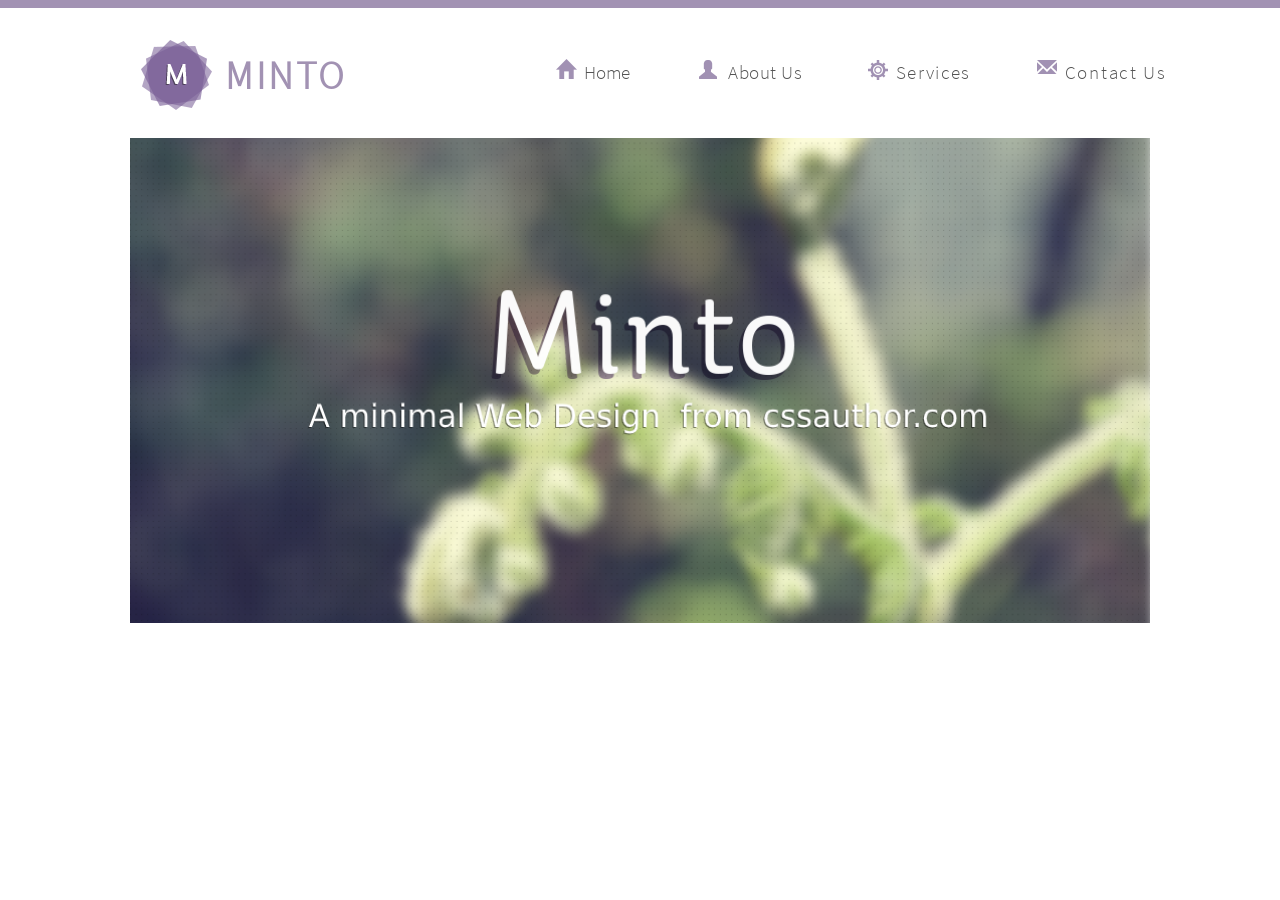
==== MintoAFreeMinimal/index.html @ bc85d2aa "feat: add index.html, style.css, content" ====
<!DOCTYPE html>
<html lang="en">

<head>
  <meta charset="UTF-8">
  <meta name="viewport" content="width=device-width, initial-scale=1.0">
  <link rel="stylesheet" href="style.css">
  <title>MINTO</title>
</head>

<body>
  <header id="header">

    <div class="envelope_header">
      <div class="header_up"></div>
      <!--полоска сверху-->
      <div class="logo">
        <img src="img/logo.png" alt="logo" class="logotype">
        <h1>MINTO</h1>
      </div>
      <nav class="nav">
        <a href="#header" class="home">Home</a>
        <a href="#about" class="about_us">About Us</a>
        <a href="#services" class="services">Services</a>
        <a href="#contacts" class="contact_us">Contact Us</a>
      </nav>
    </div>
  </header>

  <div class="slider">
    <img src="img/banner.png" class="first" alt="banner">
    <!-- <p class="main">Minto</p>
      <p class="discription">A minimal Web Design  from cssauthor.com</p> -->
  </div> 
</body>

</html>
---- MintoAFreeMinimal/style.css ----
/* * {
  margin: 0;
  padding: 0;
} */

/* FONTS */
@font-face {
	font-family: "Samo Sans";
	src: url("fonts/Sans-Light.ttf");
}

body {
  background-color: white;
  margin: 0;
}

/* Header */
.header_up {
  height: 8px;
  background-color: #a292b3;
}

.envelope_header {
  width: 1300px;
  height: 109px;
  margin: 0 auto;
}

.logo {
  width: 201px;
  height: 70px;
  padding: 32px 10px 0 141px;
}

.logo h1 {
  font-size: 39px;
  color: #a292b3;
  font-family: "Samo Sans";
  margin: -63px 0 0 84px;
  letter-spacing: 0.08em;
}

.nav {
  margin: -50px 0 0 584px;
}
nav a {
  font-family: "Samo Sans";
  font-size: 19px;
  color: #545454;
  font-weight: 500;
  text-decoration: none;
  cursor: pointer;
  /* text-transform: uppercase; */
  /* font-family: "Segoe UI"; */
}

.about_us {
  padding-left: 94px;
  letter-spacing: 0.027em;
}

.services {
  padding-left: 90px;
  letter-spacing: 0.07em;
}

.contact_us {
  padding-left: 90px;
  letter-spacing: 0.09em;
}

.home::before {
  background-image: url(img/home.png);
  position: absolute;
  background-repeat: no-repeat;
  content: "";
  width: 25px;
  height: 25px;
  margin: -2px 0 0 -30px;
}

.about_us::before {
  background-image: url(img/about.png);
  position: absolute;
  background-repeat: no-repeat;
  content: "";
  width: 25px;
  height: 25px;
  margin: -2px 0 0 -30px;
}

.services::before {
  background-image: url(img/services.png);
  position: absolute;
  background-repeat: no-repeat;
  content: "";
  width: 25px;
  height: 25px;
  margin: -2px 0 0 -30px;
}

.contact_us::before {
  background-image: url(img/contacts.png);
  position: absolute;
  background-repeat: no-repeat;
  content: "";
  width: 25px;
  height: 25px;
  margin: -2px 0 0 -30px;
}
/* Header */

/* Slider */
.slider {
  width: 1020px;
  height: 485px;
  margin: 0 auto;
}

.slider img {
  width: 100%;
  height: 100%;
  position: absolute;
  width: 1020px;
  height: 485px;
}

.first {
  margin: 29px 0 0 0;
}


/* Slider */
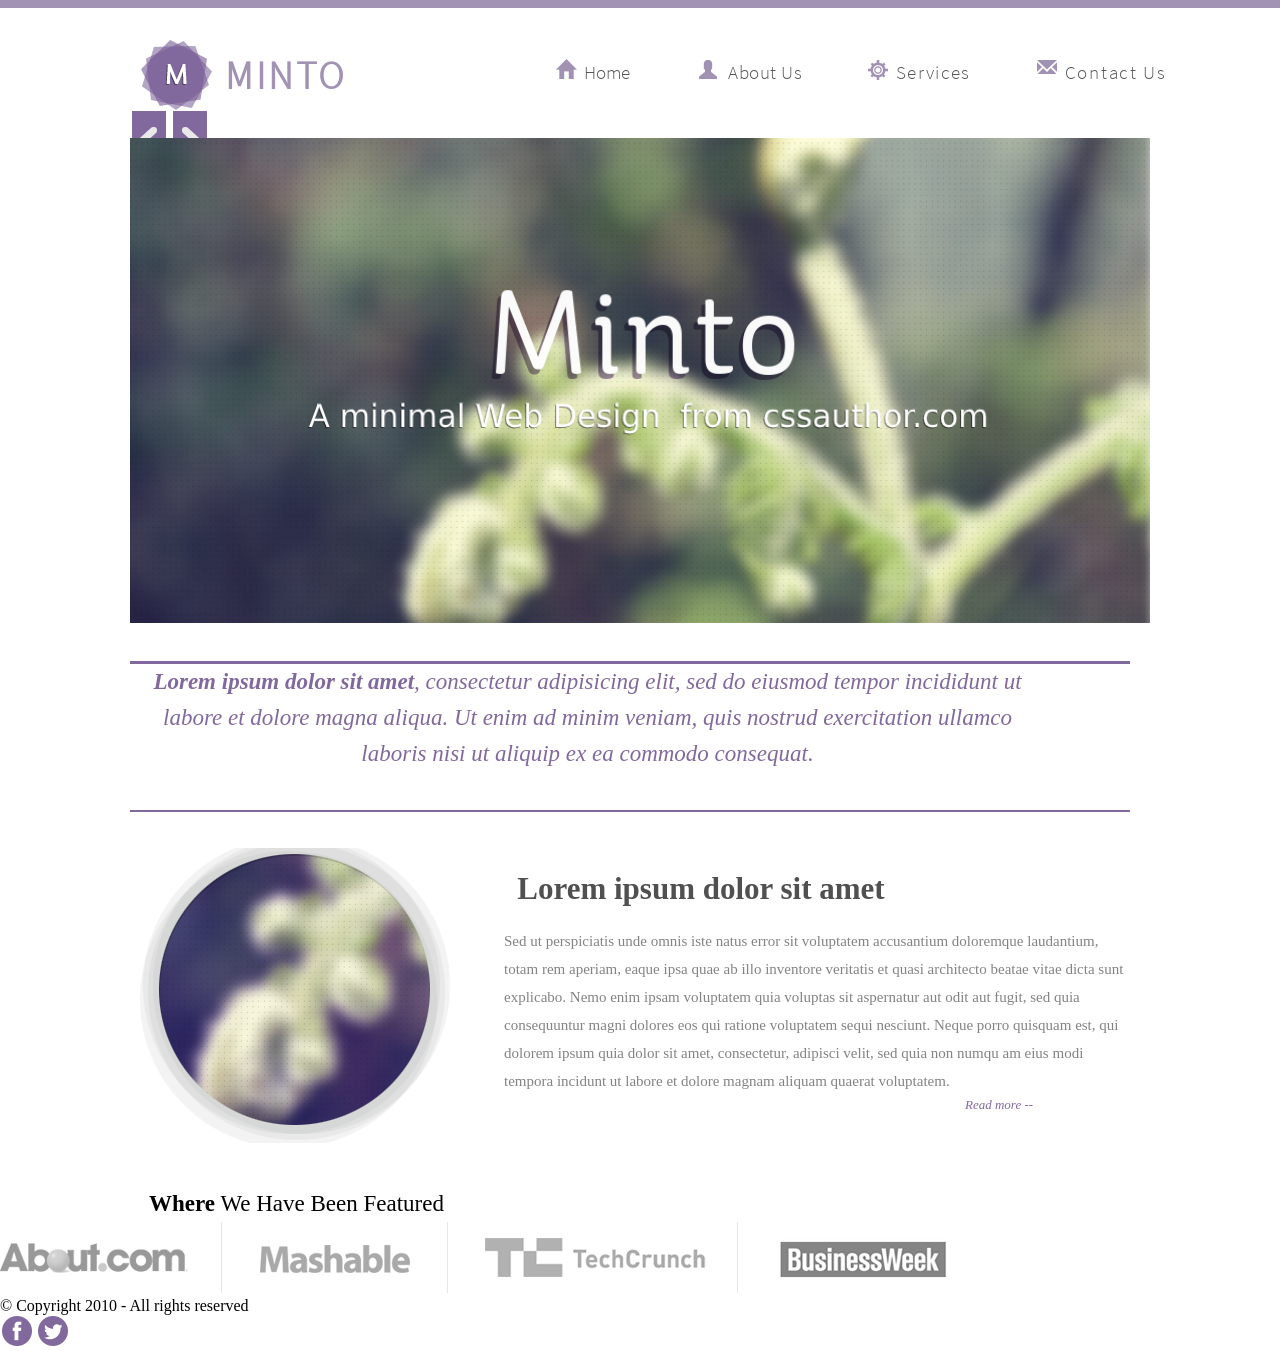
==== commit 34e8355f: "feat: add info" ====
--- a/MintoAFreeMinimal/index.html
+++ b/MintoAFreeMinimal/index.html
@@ -29,9 +29,46 @@
 
   <div class="slider">
     <img src="img/banner.png" class="first" alt="banner">
+    <img src="img/left.png" class="left" alt="left">
+    <img src="img/right.png" class="right" alt="right"> -->\
     <!-- <p class="main">Minto</p>
       <p class="discription">A minimal Web Design  from cssauthor.com</p> -->
-  </div> 
+    <img src="img/second.png" class="second" alt="banner_seccond">
+  </div>
+
+  <div id="about">
+    <div class="about_top"></div>
+    <div class="about_discription">
+      <span>Lorem ipsum dolor sit amet</span>, consectetur adipisicing elit,
+       sed do eiusmod tempor incididunt ut labore et dolore magna aliqua.
+        Ut enim ad minim veniam, quis nostrud exercitation ullamco laboris nisi ut aliquip ex ea commodo consequat.
+    </div>
+    <div class="about_bottom"></div>
+  </div>
+
+  <div class="content">
+    <img src="img/circle.png" class="content_img" alt="circle image">
+    <p class="content_description">Lorem ipsum dolor sit amet</p>
+    <p class="content_text">Sed ut perspiciatis unde omnis iste natus error sit voluptatem accusantium doloremque laudantium,
+       totam rem aperiam, eaque ipsa quae ab illo inventore veritatis et quasi architecto beatae vitae dicta sunt explicabo.
+        Nemo enim ipsam voluptatem quia voluptas sit aspernatur aut odit aut fugit, sed quia consequuntur magni
+         dolores eos qui ratione voluptatem sequi nesciunt.
+          Neque porro quisquam est, qui dolorem ipsum quia dolor sit amet, consectetur,
+           adipisci velit, sed quia non numqu am eius modi tempora incidunt ut
+            labore et dolore magnam aliquam quaerat voluptatem. </p>
+            <a class="read_more_link">Read more          --</a>
+  </div>
+
+  <div class="clients" id="services">
+    <h1 class="title"><span>Where</span> We Have Been Featured</h1>
+    <img src="img/clientslogo.png" class="clients_logo" alt="clients">
+  </div>
+
+  <footer>
+    <div class="copyright">© Copyright 2010 - All rights reserved</div>
+    <img src="img/facebook.png" class="facebook" alt="facebook">
+    <img src="img/twitter.png" class="twitter" alt="twitter">
+  </footer>
 </body>
 
 </html>
--- a/MintoAFreeMinimal/style.css
+++ b/MintoAFreeMinimal/style.css
@@ -117,17 +117,116 @@
   margin: 0 auto;
 }
 
-.slider img {
+.first, .second {
   width: 100%;
   height: 100%;
   position: absolute;
   width: 1020px;
   height: 485px;
-}
-
-.first {
   margin: 29px 0 0 0;
 }
 
-
-/* Slider */+.second {
+  display: none;
+}
+
+.left {
+  margin: 0 0 0 0;
+}
+
+.right {
+  margin: 0 0 0 0;
+}
+/* Slider */
+
+/* About Us */
+#about {
+  /* margin: 67px 0 0 440px; */
+  width: 1020px;
+  margin: 67px auto;
+}
+.about_top {
+  width: 1000px;
+  height: 2.5px;
+  background-color: #82699d;
+}
+.about_discription {
+  width: 915px;
+  height: 146px;
+  font-size: 23px;
+  line-height: 36px;
+  color: #82699d;
+  font-family: "Segoe UI";
+  font-style: italic;
+  text-align: center;
+  /* margin: 189px 0 0 160px; */
+}
+
+.about_description, span {
+  font-weight: bold;
+}
+
+.about_bottom {
+  width: 1000px;
+  height: 2.5px;
+  background-color: #82699d;
+}
+
+.content {
+  width: 1000px;
+  height: 279px;
+  margin: 0 auto;
+}
+
+.content_img {
+  margin: -31px 0 0 0;
+}
+
+.content_description {
+  font-size: 31px;
+  line-height: 36px;
+  color: #505051;
+  font-family: "Segoe UI";
+  font-weight: bold;
+  text-align: center;
+  margin: -276px 0 0 122px;
+}
+
+.content_text {
+  width: 627px;
+  height: 160px;
+  font-size: 15px;
+  line-height: 28px;
+  color: #838383;
+  font-family: "Segoe UI";
+  margin: 20px 0 0 364px;
+}
+
+.read_more_link {
+  font-size: 13px;
+  line-height: 36px;
+  color: #82699d;
+  font-family: "Segoe UI";
+  font-style: italic;
+  text-align: center;
+  margin: 0 0 0 825px;
+  text-decoration: none;
+  cursor: pointer;
+}
+/* About Us */
+
+/* Clients */
+.title {
+  font-size: 23px;
+  line-height: 36px;
+  color: #000000;
+  font-family: "Segoe UI";
+  font-weight: 500;
+  text-align: center;
+  margin: 28px 0 0 -687px;
+}
+
+.title span {
+  font-weight: bold;
+}
+/* Clients */
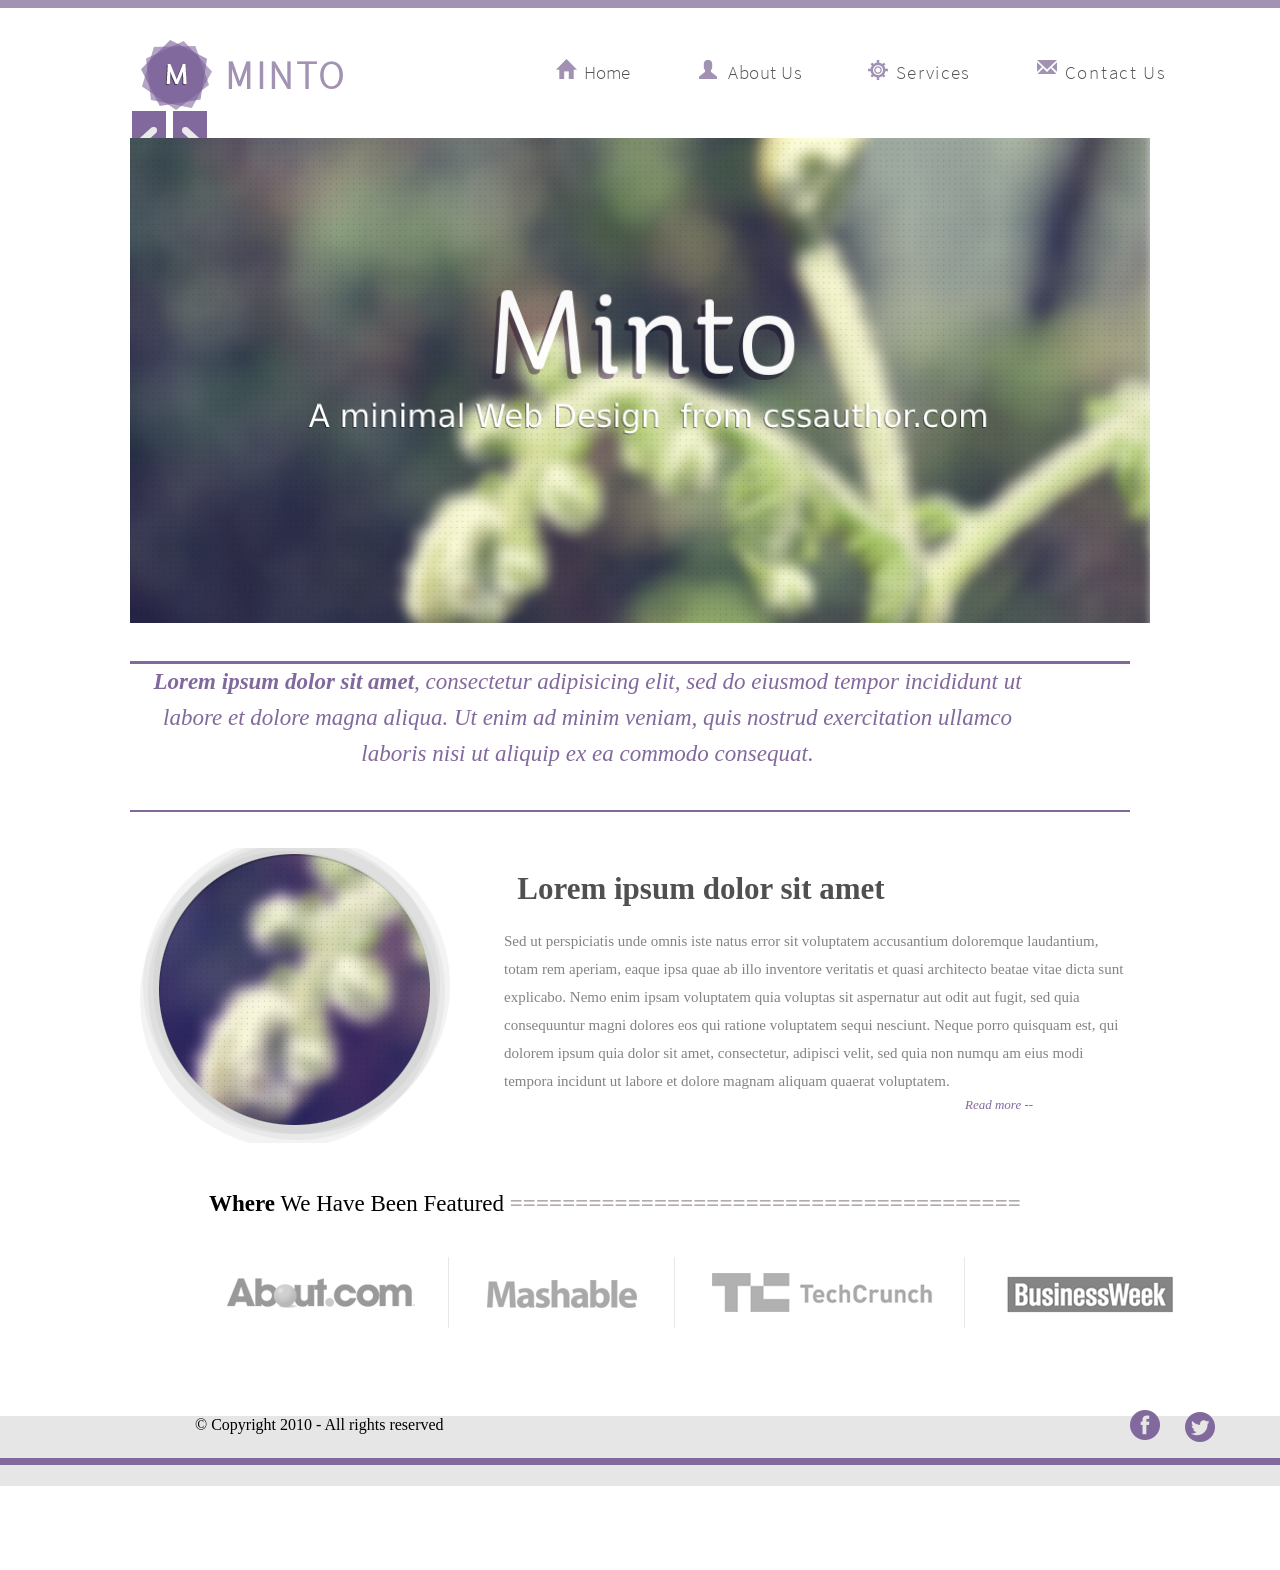
==== commit 9f6edbe7: "feat: fix index and style files" ====
--- a/MintoAFreeMinimal/index.html
+++ b/MintoAFreeMinimal/index.html
@@ -56,18 +56,20 @@
           Neque porro quisquam est, qui dolorem ipsum quia dolor sit amet, consectetur,
            adipisci velit, sed quia non numqu am eius modi tempora incidunt ut
             labore et dolore magnam aliquam quaerat voluptatem. </p>
-            <a class="read_more_link">Read more          --</a>
+            <a class="read_more_link">Read more --</a>
   </div>
 
   <div class="clients" id="services">
-    <h1 class="title"><span>Where</span> We Have Been Featured</h1>
+    <h1 class="title"><span>Where</span> We Have Been Featured <span class="forward">
+      =======================================</span></h1>
     <img src="img/clientslogo.png" class="clients_logo" alt="clients">
   </div>
 
-  <footer>
+  <footer id="contacts">
     <div class="copyright">© Copyright 2010 - All rights reserved</div>
     <img src="img/facebook.png" class="facebook" alt="facebook">
     <img src="img/twitter.png" class="twitter" alt="twitter">
+    <div class="footer_bottom"></div>
   </footer>
 </body>
 
--- a/MintoAFreeMinimal/style.css
+++ b/MintoAFreeMinimal/style.css
@@ -124,6 +124,7 @@
   width: 1020px;
   height: 485px;
   margin: 29px 0 0 0;
+  display: block;
 }
 
 .second {
@@ -223,10 +224,48 @@
   font-family: "Segoe UI";
   font-weight: 500;
   text-align: center;
-  margin: 28px 0 0 -687px;
+  margin: 28px 0 0 -50px;
 }
 
 .title span {
   font-weight: bold;
 }
-/* Clients */+
+.forward {
+  color: #b2abab;
+}
+
+.clients_logo {
+  margin: 35px 0 0 227px;
+}
+/* Clients */
+
+/* Footer */
+footer {
+  height: 70px;
+  background-color: #e6e6e6;
+  margin: 84px -14px;
+}
+
+.copyright {
+  width: 500px;
+  display: flex;
+  margin: 27px 0 0 209px;
+}
+
+.facebook {
+  display: grid;
+  margin: -25px 0 0 1142px;
+}
+
+.twitter {
+  display: block;
+  margin: -30px 0 0 1198px;
+}
+
+.footer_bottom {
+  height: 7px;
+  background-color: #82699d;
+  margin: 15px auto;
+}
+/* Footer */
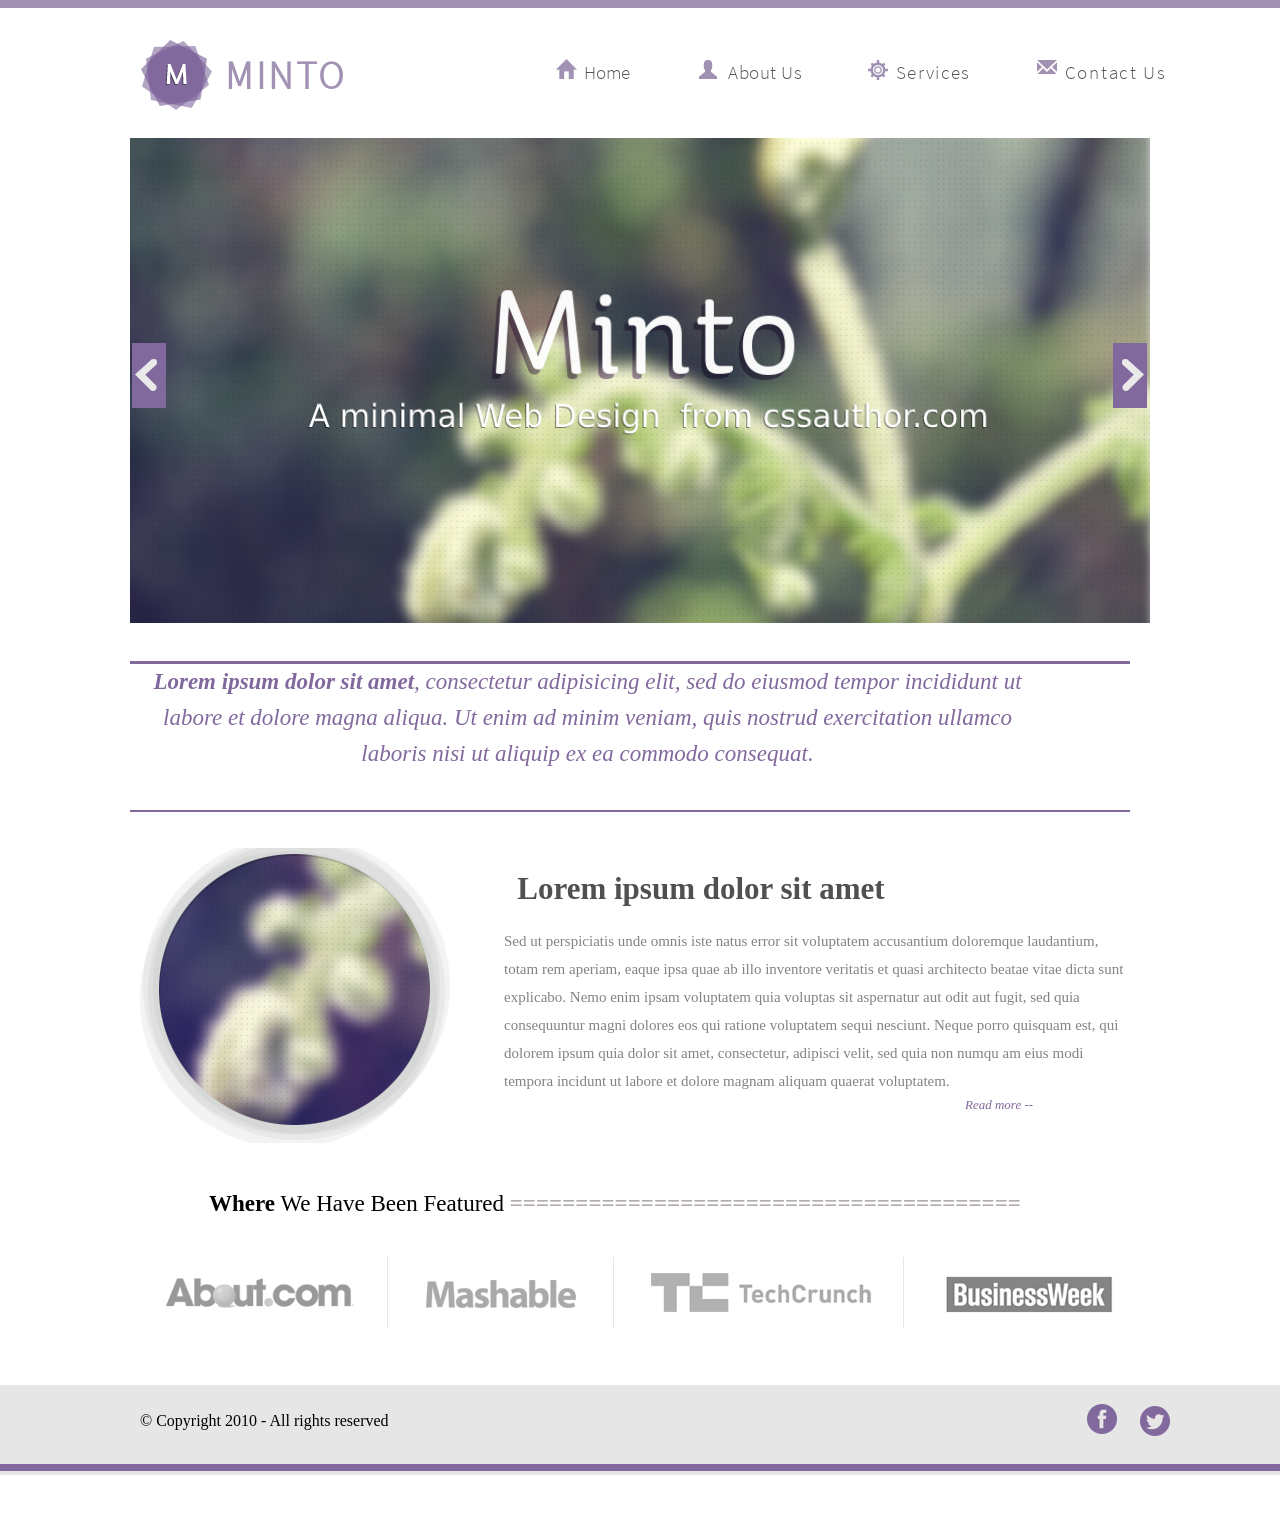
==== commit 6c007a29: "feat: fix style" ====
--- a/MintoAFreeMinimal/index.html
+++ b/MintoAFreeMinimal/index.html
@@ -73,4 +73,5 @@
   </footer>
 </body>
 
-</html>+</html>
+
--- a/MintoAFreeMinimal/style.css
+++ b/MintoAFreeMinimal/style.css
@@ -132,11 +132,15 @@
 }
 
 .left {
-  margin: 0 0 0 0;
+  position: relative;
+  z-index: 2;
+  margin: 232px 0 0 0;
 }
 
 .right {
-  margin: 0 0 0 0;
+  position: relative;
+  z-index: 2;
+  margin: 0 0 0 940px;
 }
 /* Slider */
 
@@ -217,6 +221,10 @@
 /* About Us */
 
 /* Clients */
+.clients {
+  margin: auto;
+}
+
 .title {
   font-size: 23px;
   line-height: 36px;
@@ -236,36 +244,44 @@
 }
 
 .clients_logo {
-  margin: 35px 0 0 227px;
+  display: grid;
+  margin: 35px auto;
 }
 /* Clients */
 
 /* Footer */
 footer {
-  height: 70px;
+  height: 90px;
+  width: 1300px;
+  position: relative;
   background-color: #e6e6e6;
-  margin: 84px -14px;
+  margin: 57px auto;
 }
 
 .copyright {
   width: 500px;
   display: flex;
-  margin: 27px 0 0 209px;
+  position: relative;
+  top: 27px;
+  left: 140px;
 }
 
 .facebook {
   display: grid;
-  margin: -25px 0 0 1142px;
+  margin: 0 0 0 1085px;
 }
 
 .twitter {
   display: block;
-  margin: -30px 0 0 1198px;
+  margin: -30px 0 0 1139px;
 }
 
 .footer_bottom {
   height: 7px;
+  width: 1300px;
+  position: relative;
+  top: 27px;
   background-color: #82699d;
-  margin: 15px auto;
+  /* margin: 15px auto; */
 }
 /* Footer */
